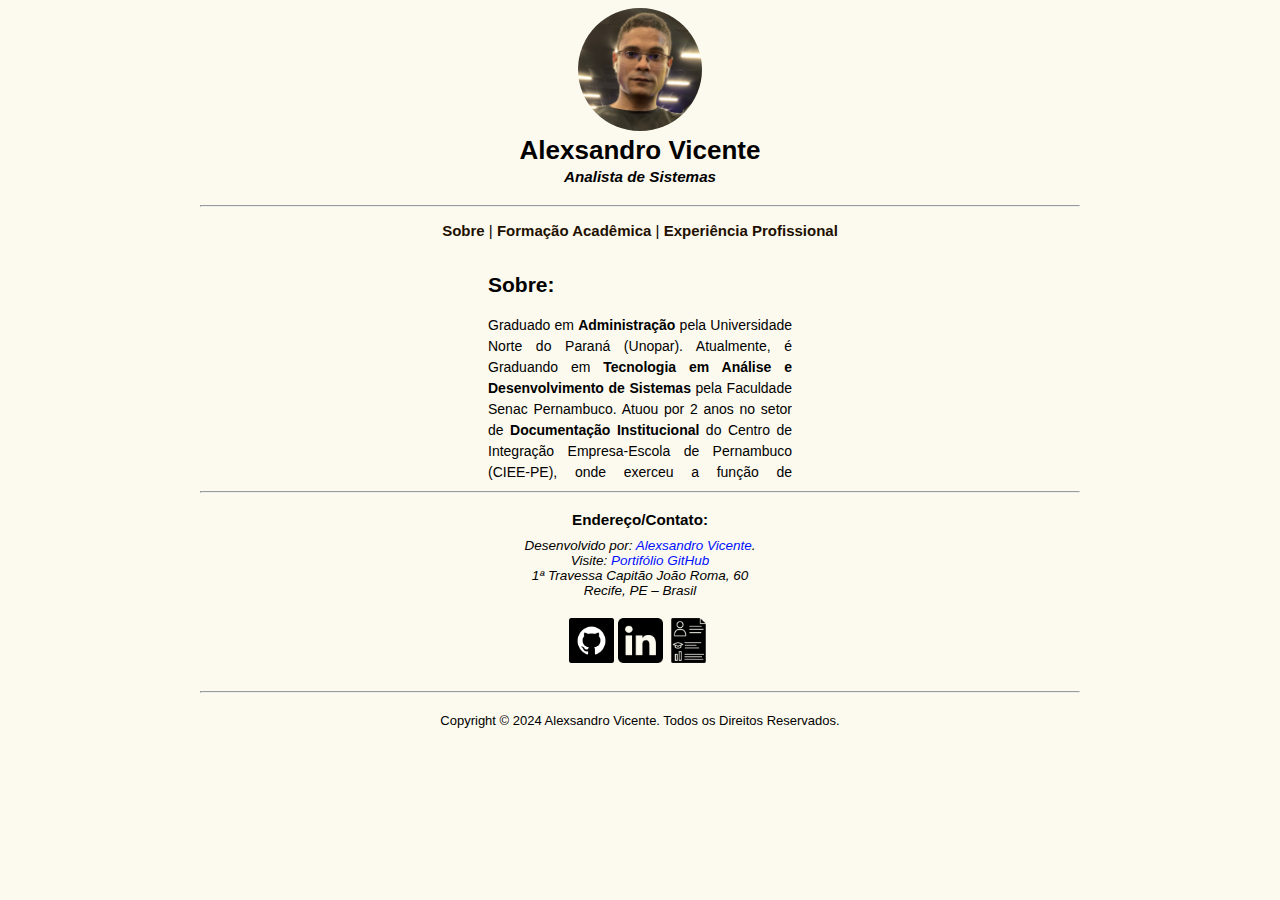
==== index.html @ 61b37ba5 "Primeiro Commit" ====
<!DOCTYPE html>
<html lang="pt-br">
<head>
    <meta charset="UTF-8">
    <meta name="viewport" content="width=device-width, initial-scale=1.0">
    <link rel="stylesheet" href="css/curriculo.css">
    <title>Currículo Alexsandro Vicente</title>
</head>
<body>
<div id="apresentacao">
    <a href="https://www.instagram.com/alex.vicente/" target="_blank"><img id="foto" src=imgs/IMG_2353.JPG alt="Alexsandro Vicente"></a>
    <h1>Alexsandro Vicente</h1>
    <h3>Analista de Sistemas</h3>
    <hr>
<!-- Menu -->
<div>
    <div id="menu">
        <span><a href="componentes/curriculoSobre.html" target="main"><b>Sobre</b></a> | <a
                href="componentes/curriculoFormacao.html" target="main"><b>Formação Acadêmica</b></a> | <a
                href="componentes/curriculoExperiencia.html" target="main"><b>Experiência
                    Profissional</b></a><br></span>
        <br>
    </div>
    <iframe src="componentes/curriculoSobre.html" frameborder="0" name="main" scrolling="auto">
    </iframe>
    <hr>
</div>
<div id="endereco">
    <h3>Endereço/Contato:</h3>
    <address>
        Desenvolvido por: <a href="mailto:alex10_vicente@hotmail.com"> Alexsandro Vicente</a>.<br>
        Visite: <a href="https://github.com/AlexsandroVicente" target="_blank"> Portifólio GitHub</a><br>
        1ª Travessa Capitão João Roma, 60<br> Recife, PE – Brasil
        <p id="contatosLink">
            <a href="https://github.com/AlexsandroVicente" target="_blank"><img src="imgs/github.png" height="45px"
                    alt="Icon do GitHub" title="GitHub"></a>
            <a href="https://www.linkedin.com/in/alexsandrovicente/" target="_blank"><img
                    src="imgs/linkedin.png" height="45px" alt="Icon Linkedin"
                    title="Linkedin"></a>
            <a href="docs/Currículo - Alexsandro Vicente.pdf"
                target="_blank"><img src="imgs/curriculo.png" height="45px" alt="Icon Currículo"
                    title="Currículo"></a>
            </p>
    </address>
</div>
<hr>
</body>
<footer>
    <span>Copyright © 2024 Alexsandro Vicente. Todos os Direitos Reservados.</span>
</footer>
</html>
---- css/curriculo.css ----
body {
    width: auto;
    margin-left: 200px;
    margin-right: 200px;
    background-color: #FCFAEE;
}

#apresentacao {
    font-family: Verdana, Geneva, Tahoma, sans-serif;
    text-align: center;
    font-size: 13px;
}

#apresentacao h1 {
    margin-top: 1px;
    margin-bottom: 2px;
}

#apresentacao h3 {
    margin-top: 1px;
    margin-bottom: 20px;
    font-style: italic;
}

#foto {
    width: 14%;
    border-radius: 80%;
}

#menu {
    font-family: Verdana, Geneva, Tahoma, sans-serif;
    margin-top: 15px;
    font-size: 15px;
}

#menuCorpo {
    font-family: Verdana, Geneva, Tahoma, sans-serif;
    font-size: 14px;
    text-align: justify;
}
#menuCorpo p{
    line-height: 1.5;
}
#menuCorpo ul{
    text-align: left;
}

#contatosLink {
    text-align: center;
    margin-top: 20px;
}

iframe {
    width: 80%;
    height: 225px;
}

#menu a{
    color: #1f1102;
}

a:link {
    color: #0011ff;
    text-decoration: none;
}

a:visited {
    color: #0011ff;
    text-decoration: none;
}

a:hover {
    color: #000000;
    text-decoration: none;
}

a:active {
    color: #0011ff;
    text-decoration: underline;
}

table {
    font-family: arial, sans-serif;
    border-collapse: collapse;
    width: 100%;
}

td {
    border: 1px solid #dddddd;
    font-family: Verdana, Geneva, Tahoma, sans-serif;
    text-align: left;
    font-size: 14px;
    padding: 8px;
}

th {
    border: 1px solid #dddddd;
    background-color: #1f1102;
    color: #FCFAEE;
    text-align: center;
    text-shadow: #fff9f3;
    font-size: 16px;
    padding: 8px;
}

tr:nth-child(odd) {
    background-color: rgb(86, 89, 90);
    color: white;
}

li {
    margin-bottom: 8px;
}

address {
    font-family: Verdana, Geneva, Tahoma, sans-serif;
    margin-bottom: 25px;
    font-size: 13.5px;
}

#endereco h3 {
    margin-top: 18px;
    margin-bottom: 10px;
    font-style: normal;
}

footer {
    font-family: Verdana, Geneva, Tahoma, sans-serif;
    margin-top: 20px;
}
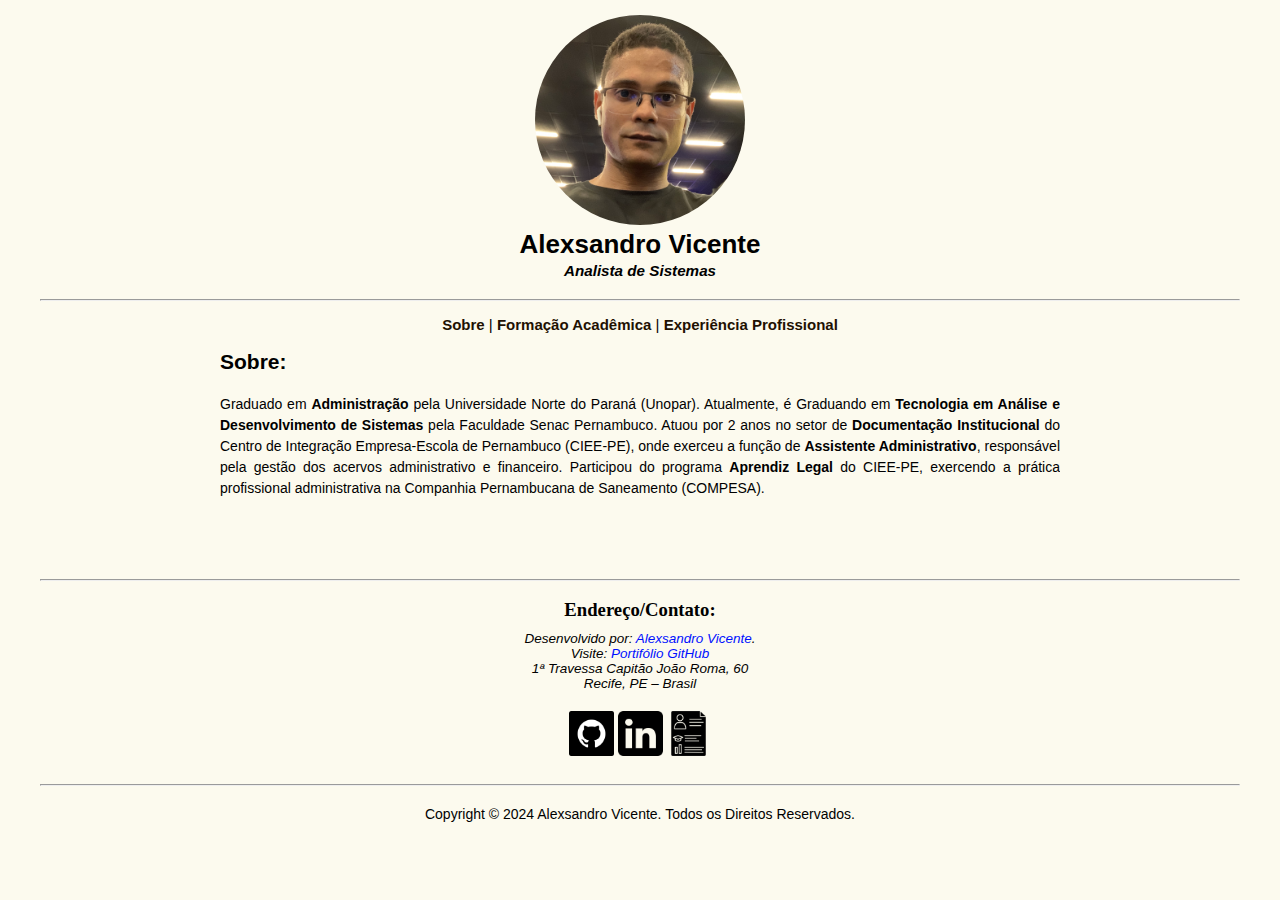
==== commit bf08b8c2: "Melhorias de responsividade" ====
--- a/index.html
+++ b/index.html
@@ -1,51 +1,55 @@
 <!DOCTYPE html>
 <html lang="pt-br">
+
 <head>
     <meta charset="UTF-8">
     <meta name="viewport" content="width=device-width, initial-scale=1.0">
     <link rel="stylesheet" href="css/curriculo.css">
     <title>Currículo Alexsandro Vicente</title>
 </head>
+
 <body>
-<div id="apresentacao">
-    <a href="https://www.instagram.com/alex.vicente/" target="_blank"><img id="foto" src=imgs/IMG_2353.JPG alt="Alexsandro Vicente"></a>
-    <h1>Alexsandro Vicente</h1>
-    <h3>Analista de Sistemas</h3>
-    <hr>
-<!-- Menu -->
-<div>
-    <div id="menu">
-        <span><a href="componentes/curriculoSobre.html" target="main"><b>Sobre</b></a> | <a
-                href="componentes/curriculoFormacao.html" target="main"><b>Formação Acadêmica</b></a> | <a
-                href="componentes/curriculoExperiencia.html" target="main"><b>Experiência
-                    Profissional</b></a><br></span>
-        <br>
+    <div id="conteudo">
+        <div id="apresentacao">
+            <a href="https://www.instagram.com/alex.vicente/" target="_blank"><img id="foto" src=imgs/IMG_2353.JPG
+                    alt="Alexsandro Vicente"></a>
+            <h1>Alexsandro Vicente</h1>
+            <h3>Analista de Sistemas</h3>
+            <hr>
+        </div>
+        <!-- Menu -->
+        <div id="menu">
+            <span><a href="componentes/curriculoSobre.html" target="main"><b>Sobre</b></a> | <a
+                    href="componentes/curriculoFormacao.html" target="main"><b>Formação Acadêmica</b></a> | <a
+                    href="componentes/curriculoExperiencia.html" target="main"><b>Experiência
+                        Profissional</b></a><br>
+            </span>
+            <br>
+        </div>
+            <iframe src="componentes/curriculoSobre.html" frameborder="0" name="main" scrolling="auto">
+            </iframe>
+            <hr>
+        <div id="endereco">
+            <h3>Endereço/Contato:</h3>
+            <address>
+                Desenvolvido por: <a href="mailto:alex10_vicente@hotmail.com"> Alexsandro Vicente</a>.<br>
+                Visite: <a href="https://github.com/AlexsandroVicente" target="_blank"> Portifólio GitHub</a><br>
+                1ª Travessa Capitão João Roma, 60<br> Recife, PE – Brasil
+                <p id="contatosLink">
+                <a href="https://github.com/AlexsandroVicente" target="_blank"><img src="imgs/github.png" height="45px"
+                        alt="Icon do GitHub" title="GitHub"></a>
+                <a href="https://www.linkedin.com/in/alexsandrovicente/" target="_blank"><img src="imgs/linkedin.png"
+                        height="45px" alt="Icon Linkedin" title="Linkedin"></a>
+                <a href="docs/Currículo - Alexsandro Vicente.pdf" target="_blank"><img src="imgs/curriculo.png"
+                        height="45px" alt="Icon Currículo" title="Currículo"></a>
+                </p>
+            </address>
+        </div>
+        <hr>
+        <footer>
+            <span>Copyright © 2024 Alexsandro Vicente. Todos os Direitos Reservados.</span>
+        </footer>
     </div>
-    <iframe src="componentes/curriculoSobre.html" frameborder="0" name="main" scrolling="auto">
-    </iframe>
-    <hr>
-</div>
-<div id="endereco">
-    <h3>Endereço/Contato:</h3>
-    <address>
-        Desenvolvido por: <a href="mailto:alex10_vicente@hotmail.com"> Alexsandro Vicente</a>.<br>
-        Visite: <a href="https://github.com/AlexsandroVicente" target="_blank"> Portifólio GitHub</a><br>
-        1ª Travessa Capitão João Roma, 60<br> Recife, PE – Brasil
-        <p id="contatosLink">
-            <a href="https://github.com/AlexsandroVicente" target="_blank"><img src="imgs/github.png" height="45px"
-                    alt="Icon do GitHub" title="GitHub"></a>
-            <a href="https://www.linkedin.com/in/alexsandrovicente/" target="_blank"><img
-                    src="imgs/linkedin.png" height="45px" alt="Icon Linkedin"
-                    title="Linkedin"></a>
-            <a href="docs/Currículo - Alexsandro Vicente.pdf"
-                target="_blank"><img src="imgs/curriculo.png" height="45px" alt="Icon Currículo"
-                    title="Currículo"></a>
-            </p>
-    </address>
-</div>
-<hr>
 </body>
-<footer>
-    <span>Copyright © 2024 Alexsandro Vicente. Todos os Direitos Reservados.</span>
-</footer>
+
 </html>--- a/css/curriculo.css
+++ b/css/curriculo.css
@@ -1,8 +1,21 @@
+* {
+    padding: 0;
+    margin: 0;
+    box-sizing: border-box;
+}
+
 body {
-    width: auto;
-    margin-left: 200px;
-    margin-right: 200px;
+    display: flex;
+    justify-content: center;
+    flex-direction: column;
+    align-items: center;
     background-color: #FCFAEE;
+}
+
+#conteudo {
+    margin-top: 15px;
+    text-align: center;
+    max-width: 1200px;
 }
 
 #apresentacao {
@@ -24,6 +37,7 @@
 
 #foto {
     width: 14%;
+    min-width: 210px;
     border-radius: 80%;
 }
 
@@ -37,6 +51,11 @@
     font-family: Verdana, Geneva, Tahoma, sans-serif;
     font-size: 14px;
     text-align: justify;
+    width: 100%;
+}
+#menuCorpo h2{
+    margin-bottom: 20px;
+    text-align: left;
 }
 #menuCorpo p{
     line-height: 1.5;
@@ -51,7 +70,7 @@
 }
 
 iframe {
-    width: 80%;
+    width: 70%;
     height: 225px;
 }
 
@@ -118,6 +137,10 @@
     font-size: 13.5px;
 }
 
+#endereco {
+    text-align: center;
+}
+
 #endereco h3 {
     margin-top: 18px;
     margin-bottom: 10px;
@@ -127,4 +150,15 @@
 footer {
     font-family: Verdana, Geneva, Tahoma, sans-serif;
     margin-top: 20px;
+    text-align: center;
+    font-size: 14px;
+}
+
+/* CELULARES */
+
+@media (max-width: 820px) {
+    iframe {
+        height: 315px;
+        width: 80%;
+    }
 }